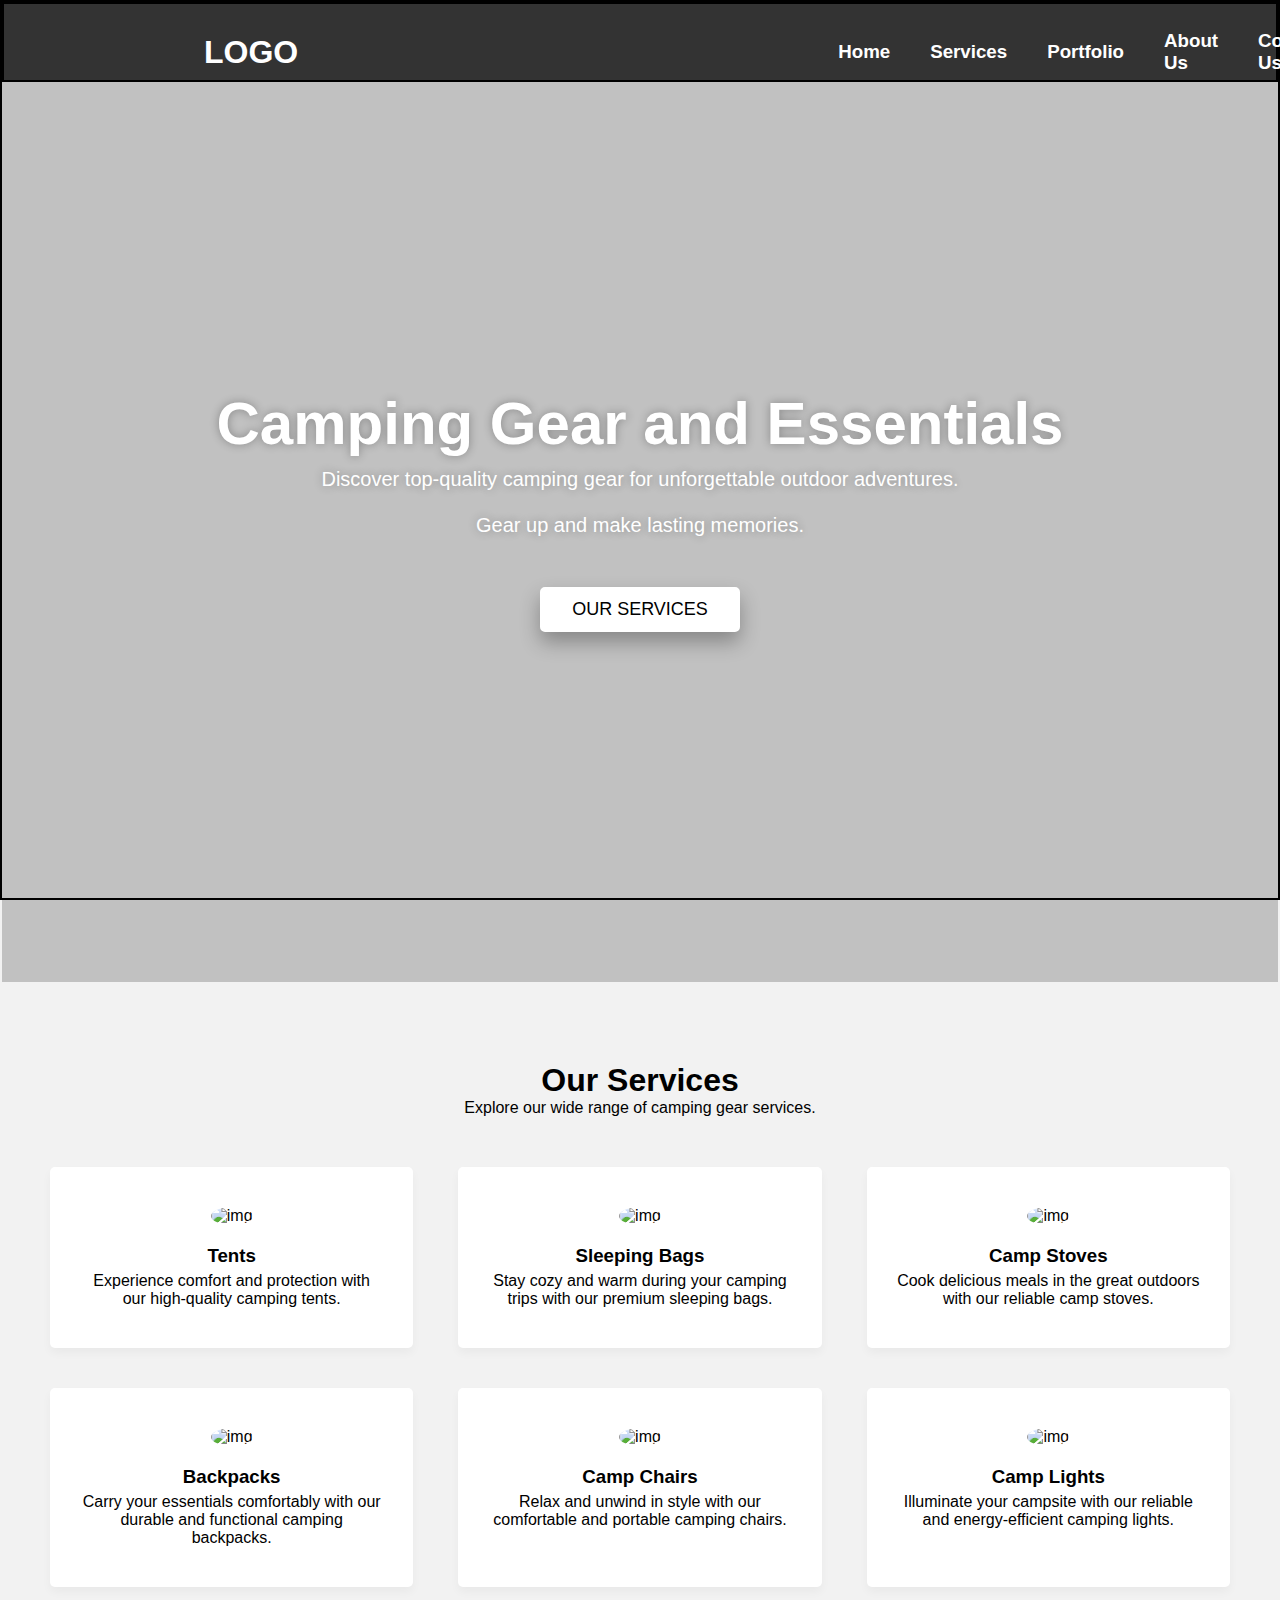
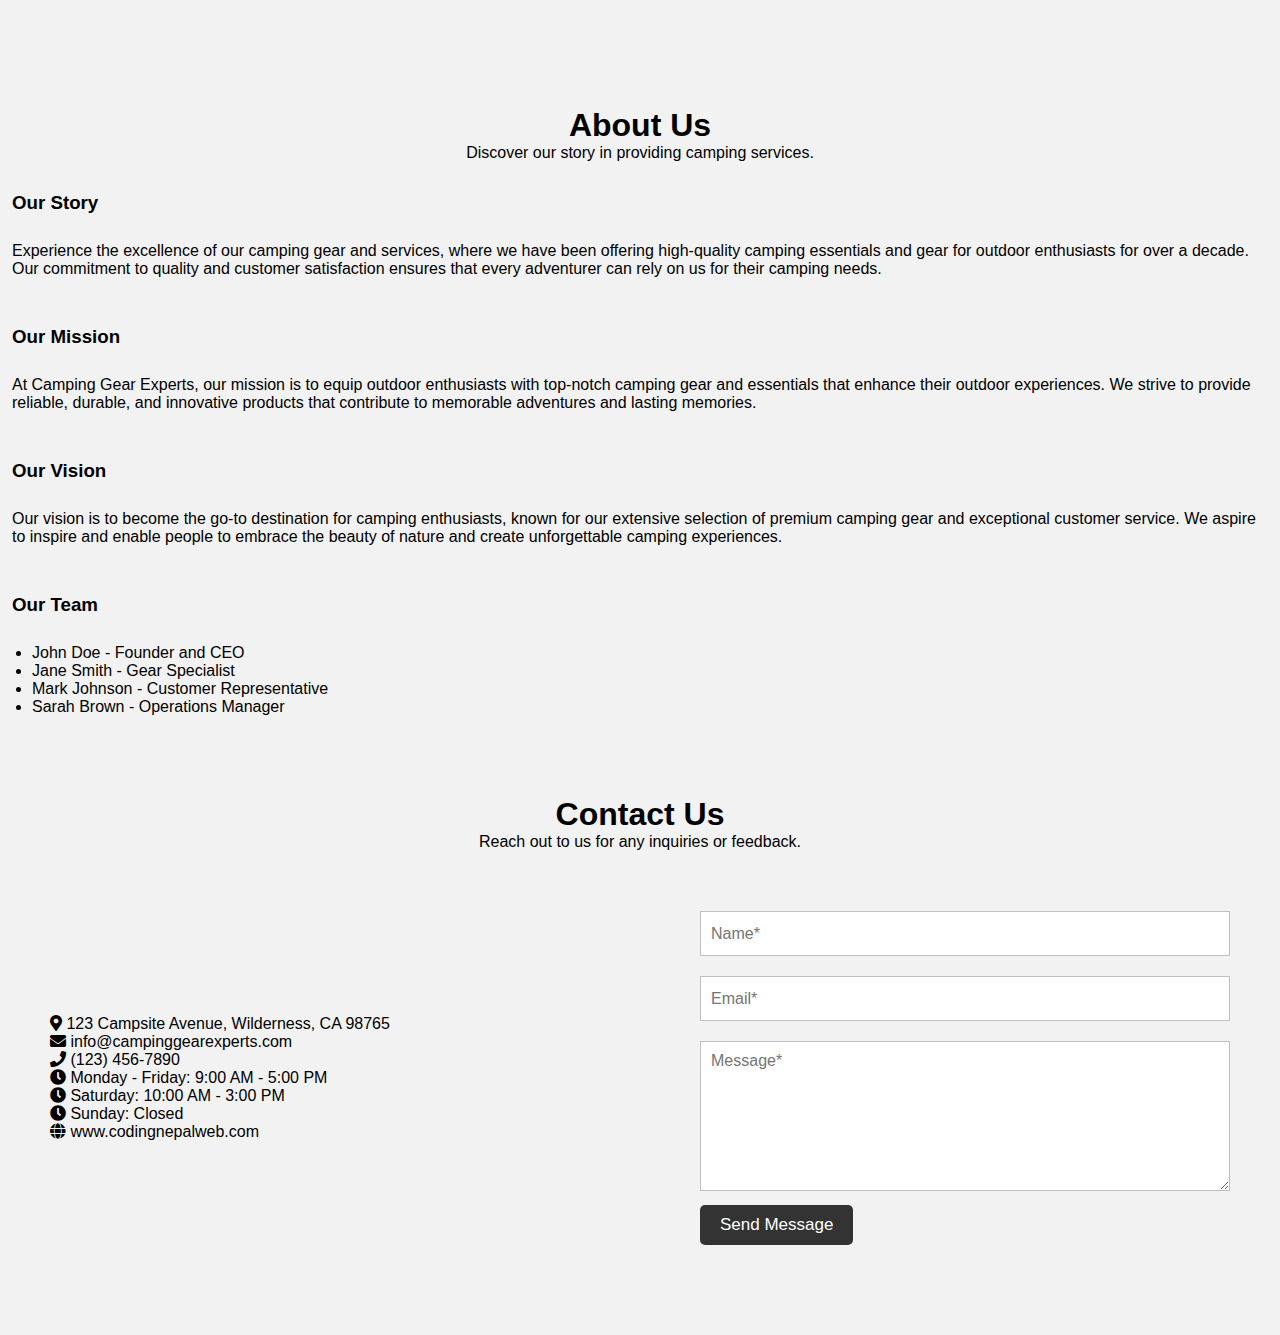
==== weekTest4/index.html @ d40a8b0a "created the weekly test 4 Assignment" ====
<!DOCTYPE html>
<html lang="en">
<head>
    <meta charset="UTF-8">
    <meta name="viewport" content="width=device-width, initial-scale=1.0">
    <title>Week4</title>
    <link rel="stylesheet" href="https://cdnjs.cloudflare.com/ajax/libs/font-awesome/5.15.4/css/all.min.css">
    <link rel="stylesheet" href="style.css">
</head>
<body>
    <div class="container">
        <header>
          <div class="header">
            <h1 class = "logo">LOGO</h1>
            <nav>
                <h3 class = "nav_items"><a href="#">Home</a></h3>
                <h3 class = "nav_items"><a href="#">Services</a></h3>
                <h3 class = "nav_items"><a href="#">Portfolio</a></h3>
                <h3 class = "nav_items"><a href="#">About Us</a></h3>
                <h3 class = "nav_items"><a href="#">Contact Us</a></h3>
            </nav>
          </div>
        </header>
        <main>
            <section class = "home_sec">
                <div class="content">
                    <div class="text">
                        <h1>Camping Gear and Essentials</h1>
                        <p>Discover top-quality camping gear for unforgettable outdoor adventures.</p>
                        <br>
                        <p>Gear up and make lasting memories.</p>
                    </div>
                    <a href="#services">Our Services</a>
                </div>
            </section>
            <section class = "ser_sec">
                <h2>Our Services</h2>
                <p>Explore our wide range of camping gear services.</p>
                <ul class="cards">
                    <li class="card">
                      <img src="https://media.timeout.com/images/105658195/image.jpg" alt="img">
                      <h3>Tents</h3>
                      <p>Experience comfort and protection with our high-quality camping tents.</p>
                    </li>
                    <li class="card">
                      <img src="https://media.timeout.com/images/105658195/image.jpg" alt="img">
                      <h3>Sleeping Bags</h3>
                      <p>Stay cozy and warm during your camping trips with our premium sleeping bags.</p>
                    </li>
                    <li class="card">
                      <img src="https://media.timeout.com/images/105658195/image.jpg" alt="img">
                      <h3>Camp Stoves</h3>
                      <p>Cook delicious meals in the great outdoors with our reliable camp stoves.</p>
                    </li>
                    <li class="card">
                      <img src="https://media.timeout.com/images/105658195/image.jpg" alt="img">
                      <h3>Backpacks</h3>
                      <p>Carry your essentials comfortably with our durable and functional camping backpacks.</p>
                    </li>
                    <li class="card">
                      <img src="https://media.timeout.com/images/105658195/image.jpg" alt="img">
                      <h3>Camp Chairs</h3>
                      <p>Relax and unwind in style with our comfortable and portable camping chairs.</p>
                    </li>
                    <li class="card">
                      <img src="https://media.timeout.com/images/105658195/image.jpg" alt="img">
                      <h3>Camp Lights</h3>
                      <p>Illuminate your campsite with our reliable and energy-efficient camping lights.</p>
                    </li>
                  </ul>
            </section>
            <section class = "about_sec">
                <h2>About Us</h2>
                <p>Discover our story in providing camping services.</p>
                <div class="row company-info">
                  <h3>Our Story</h3>
                  <br>
                  <p>Experience the excellence of our camping gear and services, where we have been offering high-quality camping essentials and gear for outdoor enthusiasts for over a decade. Our commitment to quality and customer satisfaction ensures that every adventurer can rely on us for their camping needs.</p>
                    <br>
                </div>
                <div class="row mission-vision">
                  <h3>Our Mission</h3>
                  <br>
                  <p>At Camping Gear Experts, our mission is to equip outdoor enthusiasts with top-notch camping gear and essentials that enhance their outdoor experiences. We strive to provide reliable, durable, and innovative products that contribute to memorable adventures and lasting memories.</p>
                  <br>
                  <h3>Our Vision</h3>
                  <br>
                  <p>Our vision is to become the go-to destination for camping enthusiasts, known for our extensive selection of premium camping gear and exceptional customer service. We aspire to inspire and enable people to embrace the beauty of nature and create unforgettable camping experiences.</p>
                <br>
                </div>
                <div class="row team">
                  <h3>Our Team</h3>
                  <br>
                  <ul>
                    <li>John Doe - Founder and CEO</li>
                    <li>Jane Smith - Gear Specialist</li>
                    <li>Mark Johnson - Customer Representative</li>
                    <li>Sarah Brown - Operations Manager</li>
                  </ul>
                </div>
              </section>
            <section class = "con_sec">
                <h2>Contact Us</h2>
                <p>Reach out to us for any inquiries or feedback.</p>
                <div class="row">
                  <div class="col information">
                    <div class="contact-details">
                      <p><i class="fas fa-map-marker-alt"></i> 123 Campsite Avenue, Wilderness, CA 98765</p>
                      <p><i class="fas fa-envelope"></i> info@campinggearexperts.com</p>
                      <p><i class="fas fa-phone"></i> (123) 456-7890</p>
                      <p><i class="fas fa-clock"></i> Monday - Friday: 9:00 AM - 5:00 PM</p>
                      <p><i class="fas fa-clock"></i> Saturday: 10:00 AM - 3:00 PM</p>
                      <p><i class="fas fa-clock"></i> Sunday: Closed</p>
                      <p><i class="fas fa-globe"></i> www.codingnepalweb.com</p>
                    </div>          
                  </div>
                  <div class="col form">
                    <form>
                      <input type="text" placeholder="Name*" required="">
                      <input type="email" placeholder="Email*" required="">
                      <textarea placeholder="Message*" required=""></textarea>
                      <button id="submit" type="submit">Send Message</button>
                    </form>
                  </div>
                </div>
              </section>
        </main>
    </div>
</body>
</html>
---- weekTest4/style.css ----
*{
    margin:0px;
    padding:0px;
    box-sizing: border-box;
    font-family: "Poppins", sans-serif;
}
body{
    background: #f2f2f2;
}

.header{
    width: 100%;
    height: 80px;
    display:flex;
    justify-content: flex-start;
    border:2px solid black;
    background-color: #333;
    color:white;

}
nav{
    margin-top: 20px;
    display:flex;
    justify-content: space-around;
    margin-left: 500px;

}
.nav_items{
    margin-left: 40px;
    color: black;
    display: flex;
    align-items: center;
}
a{
    color: white;
    text-decoration: none;
}
.logo{
    margin-top: 20px;
    margin-left: 200px;
    color: white;
    font-weight: bolder;
    display: flex;
    align-items: center;
}
.container{
    width: 100%;
    height: 100vh;
    border: 2px solid black;
    
}
.home_sec::before {
    content: "";
    position: absolute;
    left: 0;
    top: 0;
    height: 100%;
    width: 100%;
    background: rgba(0, 0, 0, 0.2);
}
.home_sec{
    height: 100vh;
    width: 100%;
    position: relative;
    background: url(https://koa.com/blog/images/family-camping-at-sunset.jpg?preset=heroimagecropped);
    background-position: center 65%;
    background-size: cover;
    background-attachment: fixed;


}

.home_sec .content{
    display: flex;
    height: 85%;
    z-index: 3;
    align-items: center;
    justify-content: center;
    flex-direction: column;
    
}
.home_sec .content .text {
    margin-bottom: 50px;
    color: #fff;
    font-size: 20px;
    text-align: center;
    text-shadow: 0px 0px 10px rgba(0, 0, 0, 0.3);
}
.home_sec .content h1 {
    font-size: 60px;
    font-weight: 700;
    margin-bottom: 10px;
}
.home_sec .content p {
    font-size: 20px;
}
.content a {
    color: #000;
    display: block;
    text-transform: uppercase;
    font-size: 18px;
    margin: 0 10px;
    padding: 10px 30px;
    border-radius: 5px;
    background: #fff;
    border: 2px solid #fff;
    transition: 0.4s ease;
    box-shadow: 0 10px 20px rgba(0, 0, 0, 0.3);
    text-decoration: none;
}
section {
    display: flex;
    align-items: center;
    flex-direction: column;
    padding: 80px 0 0;
}
section h2 {
    font-size: 2rem;
}
section > p {
    text-align: center;
}
section .cards {
    display: flex;
    flex-wrap: wrap;
    max-width: 1200px;
    margin-top: 50px;
    padding: 0 10px;
    justify-content: space-between;
}
section .cards .card {
    background: #fff;
    padding: 40px 15px;
    list-style: none;
    border-radius: 5px;
    box-shadow: 0px 5px 10px rgba(0, 0, 0, 0.04);
    margin-bottom: 40px;
    width: calc(100% / 3 - 30px);
    text-align: center;
}
.ser_sec .card img {
    width: 120px;
    height: 120px;
    margin-bottom: 20px;
    border-radius: 100%;
    object-fit: cover;
}
.cards .card p {
    padding: 0 15px;
    margin-top: 5px;
}
section .about_sec {
    margin: 0 auto;
    max-width: 1200px;
}
.about_sec .row {
    padding: 0 10px;
}
.about_sec h3 {
    margin: 30px 0 10px;
}
.about_sec .team ul {
    padding-left: 20px;
}
.about_sec .team {
    text-align: left;
    width: 100%;
}
.con_sec .row {
    margin: 60px 0 90px;
    display: flex;
    max-width: 1200px;
    width: 100%;
    align-items: center;
    justify-content: space-between;
}
.con_sec .row .col {
    padding: 0 10px;
    width: calc(100% / 2 - 50px);
}
.con_sec form input {
    height: 45px;
    margin-bottom: 20px;
    padding: 10px;
    width: 100%;
    font-size: 16px;
    outline: none;
    border: 1px solid #bfbfbf;
}
.con_sec form input {
    height: 45px;
    margin-bottom: 20px;
    padding: 10px;
    width: 100%;
    font-size: 16px;
    outline: none;
    border: 1px solid #bfbfbf;
}
.con_sec form textarea {
    padding: 10px;
    width: 100%;
    font-size: 16px;
    height: 150px;
    outline: none;
    resize: vertical;
    border: 1px solid #bfbfbf;
}
.con_sec form button {
    margin-top: 10px;
    padding: 10px 20px;
    font-size: 17px;
    color: #fff;
    border: none;
    cursor: pointer;
    border-radius: 5px;
    background: #333;
    transition: 0.2s ease;
}
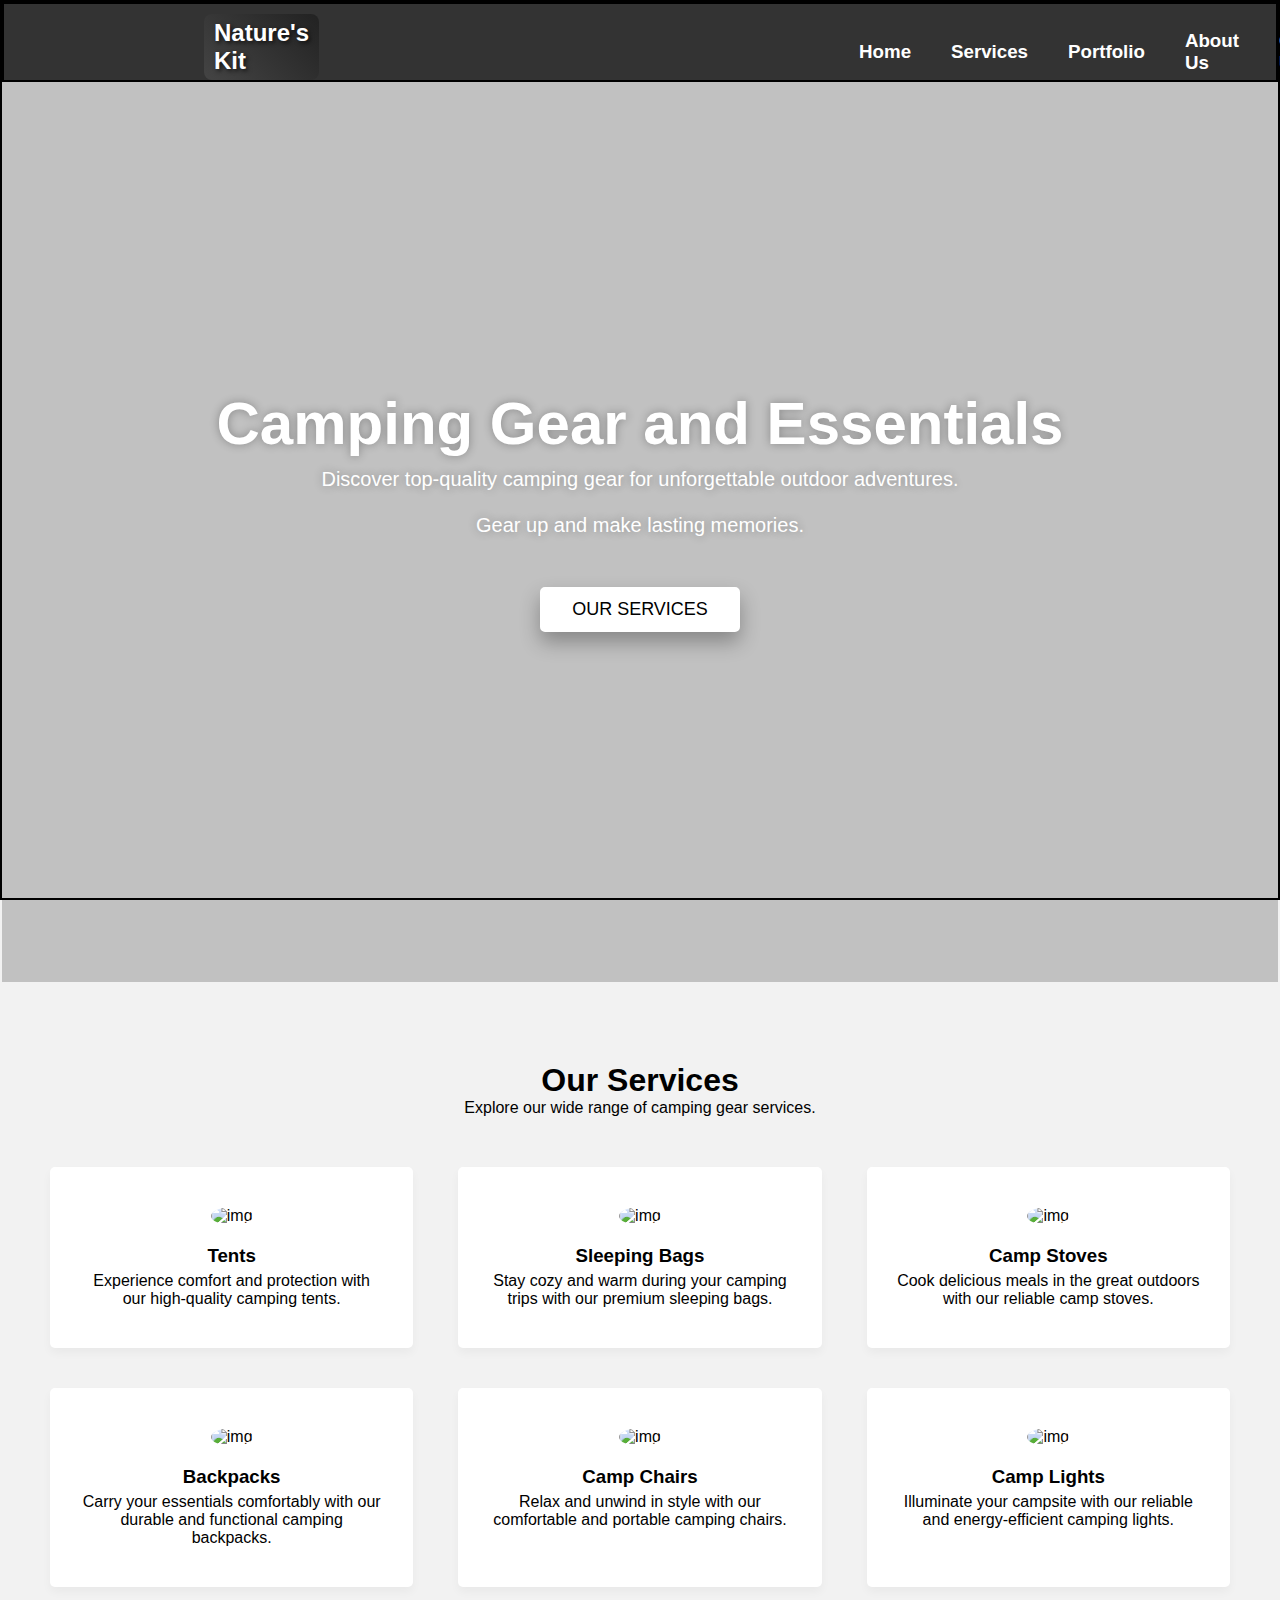
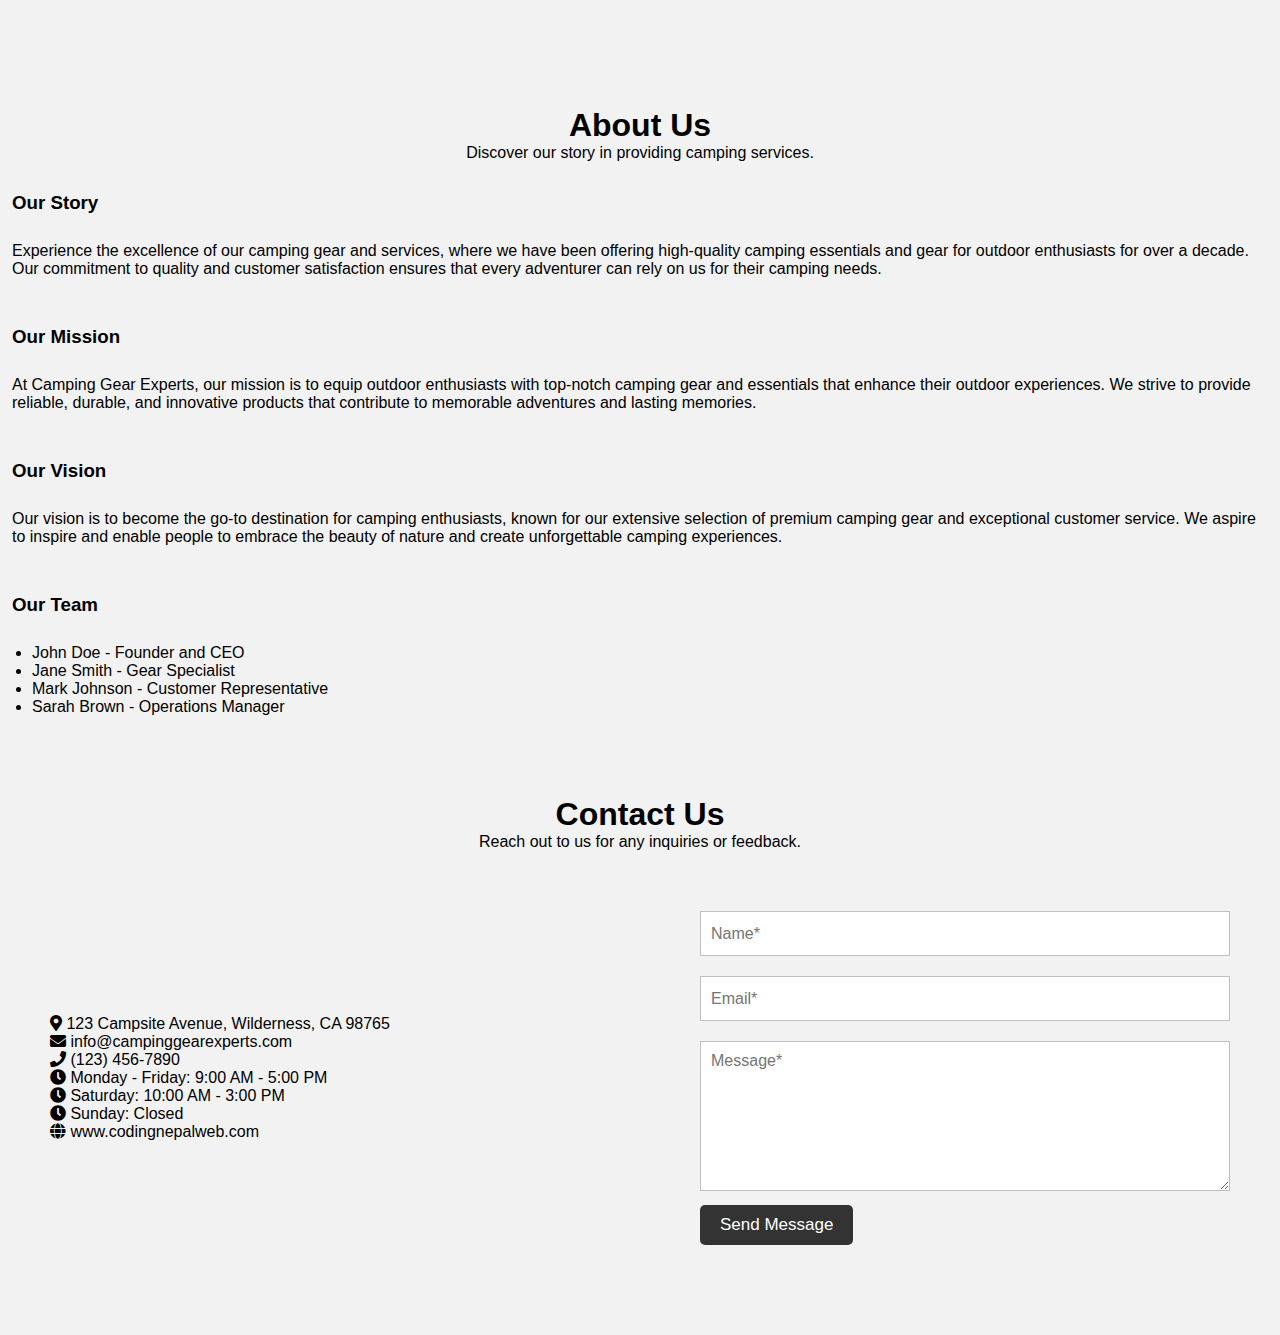
==== commit 47508bbc: "modify logo" ====
--- a/weekTest4/index.html
+++ b/weekTest4/index.html
@@ -11,7 +11,7 @@
     <div class="container">
         <header>
           <div class="header">
-            <h1 class = "logo">LOGO</h1>
+            <h1 class = "logo">Nature's Kit</h1>
             <nav>
                 <h3 class = "nav_items"><a href="#">Home</a></h3>
                 <h3 class = "nav_items"><a href="#">Services</a></h3>
--- a/weekTest4/style.css
+++ b/weekTest4/style.css
@@ -36,12 +36,17 @@
     text-decoration: none;
 }
 .logo{
-    margin-top: 20px;
+    margin-top: 10px;
     margin-left: 200px;
     color: white;
     font-weight: bolder;
     display: flex;
     align-items: center;
+    font-size: 1.5em; /* Increase font size for better visibility */
+    text-shadow: 2px 2px 4px rgba(0, 0, 0, 0.7); /* Add a subtle text shadow */
+    padding: 10px; /* Add some padding for spacing */
+    background: linear-gradient(45deg, #444, #222); /* Optional gradient background for the logo area */
+    border-radius: 8px; /* Rounded corners for the logo background */
 }
 .container{
     width: 100%;
